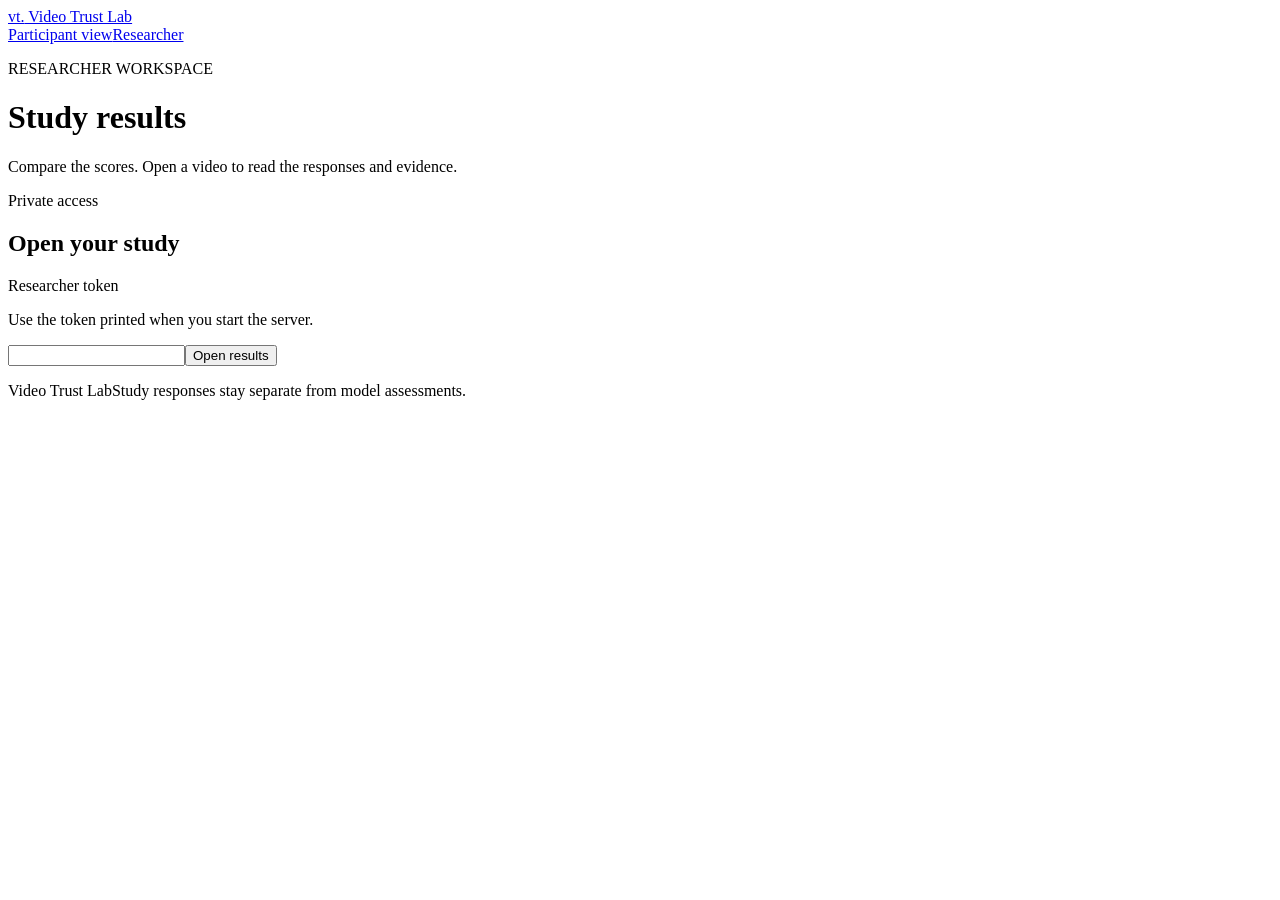
==== videotrust/web/researcher.html @ a5054045 "build the results dashboard" ====
<!doctype html>
<html lang="en">
  <head>
    <meta charset="utf-8" />
    <meta name="viewport" content="width=device-width,initial-scale=1" />
    <title>Study results · Video Trust Lab</title>
    <link rel="icon" href="/favicon.svg" />
    <link rel="stylesheet" href="/styles.css" />
    <script defer src="/researcher.js"></script>
  </head>
  <body>
    <header class="topbar">
      <a class="brand" href="/"
        ><span class="brandmark">vt.</span> Video Trust Lab</a
      >
      <nav aria-label="Workspace">
        <a href="/">Participant view</a
        ><a href="/researcher" aria-current="page">Researcher</a>
      </nav>
    </header>
    <main class="dashboard">
      <div class="page-heading">
        <div>
          <p class="eyebrow">RESEARCHER WORKSPACE</p>
          <h1>Study results</h1>
          <p class="muted">
            Compare the scores. Open a video to read the responses and evidence.
          </p>
        </div>
        <span id="study-mode" class="pill">Private access</span>
      </div>
      <form id="login" class="login">
        <h2>Open your study</h2>
        <label for="admin-token">Researcher token</label>
        <p class="small muted">
          Use the token printed when you start the server.
        </p>
        <div>
          <input
            id="admin-token"
            type="password"
            autocomplete="off"
            required
          /><button class="button primary">Open results</button>
        </div>
      </form>
      <p id="status" class="status" role="status" aria-live="polite"></p>
      <section id="results" hidden>
        <p id="demo-note" class="demo-note" hidden>
          <strong>Demo study.</strong> Video scores and interview inference are
          synthetic examples. Direct ratings are entered through the demo
          survey.
        </p>
        <div class="comparison-controls">
          <div>
            <label for="measure">Participant measure</label
            ><select id="measure"></select>
          </div>
          <div class="condition-control">
            <label for="group">Video assessment</label
            ><select id="group"></select>
          </div>
          <div class="actions">
            <button id="refresh" class="button secondary">Refresh</button
            ><button id="logout" class="text-button">Lock</button>
          </div>
        </div>
        <p id="measure-note" class="small muted"></p>
        <div class="metrics">
          <article>
            <span>Saved responses</span><strong id="responses">0</strong
            ><small id="response-context">Selected measure</small>
          </article>
          <article>
            <span>Completed sessions</span><strong id="sessions">0</strong
            ><small id="session-context">Of 0 started</small>
          </article>
          <article>
            <span>Matched videos</span><strong id="paired">0</strong
            ><small id="pair-context">Of 0 videos</small>
          </article>
          <article>
            <span>Mean absolute gap</span><strong id="gap">—</strong
            ><small>Points on the 0–10 scale</small>
          </article>
        </div>
        <div class="overview-grid">
          <section class="panel chart-card">
            <div class="panel-head">
              <h2>Score comparison</h2>
              <p class="small muted">
                Each point is a video. The diagonal marks equal scores.
              </p>
            </div>
            <div id="chart"></div>
            <p id="correlation-note" class="small muted chart-foot"></p>
            <span id="correlation" hidden></span>
          </section>
          <section class="panel">
            <div class="panel-head">
              <h2>Collection &amp; analysis</h2>
              <p class="small muted">Coverage across the study.</p>
            </div>
            <dl id="coverage" class="coverage"></dl>
            <div class="panel-note">
              <p id="coverage-note"></p>
              <p class="small muted">
                A missing score stays missing. Repeated model runs are counted
                separately from participant responses.
              </p>
            </div>
            <div class="export-actions">
              <button id="export" class="button secondary">
                Export responses</button
              ><button id="export-comparison" class="button secondary">
                Export comparison</button
              ><button id="export-interviews" class="button secondary" hidden>
                Export interviews
              </button>
            </div>
          </section>
        </div>
        <section id="agreement-panel" class="panel agreement" hidden>
          <h2>Does the interview reflect the participant’s own rating?</h2>
          <p id="agreement-value"></p>
          <p class="small muted">
            Matched by the same session and video. Gap = interview inference −
            direct rating. Rating first may anchor the later interview.
          </p>
        </section>
        <section class="review-section">
          <div class="section-heading">
            <div>
              <h2>Review the videos</h2>
              <p class="small muted">
                Choose a video to inspect both sides of the comparison.
              </p>
            </div>
            <div class="find-video">
              <label class="sr-only" for="search">Find a video</label
              ><input id="search" type="search" placeholder="Find a video…" />
            </div>
          </div>
          <div class="review-grid">
            <div class="panel video-list">
              <div class="list-options">
                <label for="sort">Order</label
                ><select id="sort">
                  <option value="gap">Largest gap</option>
                  <option value="title">Video title</option>
                  <option value="missing">Missing assessments</option></select
                ><span id="visible-count" class="small muted"></span>
              </div>
              <div class="table-scroll">
                <table>
                  <thead>
                    <tr>
                      <th>Video</th>
                      <th id="participant-column">Participant</th>
                      <th>Model</th>
                      <th>Gap</th>
                    </tr>
                  </thead>
                  <tbody id="rows"></tbody>
                </table>
              </div>
              <p id="list-empty" class="empty-state" hidden>
                No videos match your search.
              </p>
            </div>
            <article class="panel inspector" id="inspector">
              <div class="panel-head">
                <p class="eyebrow">SELECTED VIDEO</p>
                <h2 id="detail-title">Select a video</h2>
                <p id="detail-meta" class="small muted"></p>
              </div>
              <video
                id="detail-video"
                controls
                playsinline
                preload="auto"
                hidden
              ></video>
              <div id="detail-scores" class="detail-scores"></div>
              <div class="tabs" role="tablist" aria-label="Video details">
                <button
                  id="tab-responses"
                  role="tab"
                  aria-selected="true"
                  aria-controls="panel-responses"
                  data-panel="responses"
                >
                  Responses</button
                ><button
                  id="tab-model"
                  role="tab"
                  aria-selected="false"
                  aria-controls="panel-model"
                  data-panel="model"
                >
                  Model runs</button
                ><button
                  id="tab-evidence"
                  role="tab"
                  aria-selected="false"
                  aria-controls="panel-evidence"
                  data-panel="evidence"
                >
                  Evidence
                </button>
              </div>
              <div id="detail-status" class="small muted" role="status"></div>
              <section
                id="panel-responses"
                role="tabpanel"
                aria-labelledby="tab-responses"
                class="detail-panel"
              ></section>
              <section
                id="panel-model"
                role="tabpanel"
                aria-labelledby="tab-model"
                class="detail-panel"
                hidden
              ></section>
              <section
                id="panel-evidence"
                role="tabpanel"
                aria-labelledby="tab-evidence"
                class="detail-panel"
                hidden
              ></section>
            </article>
          </div>
        </section>
        <p class="method-note">
          These scores describe perceived trust. They do not establish whether a
          video is factually correct. Participant ratings, interview inference
          and video assessments are distinct measures.
        </p>
      </section>
    </main>
    <footer>
      <span>Video Trust Lab</span
      ><span>Study responses stay separate from model assessments.</span>
    </footer>
  </body>
</html>
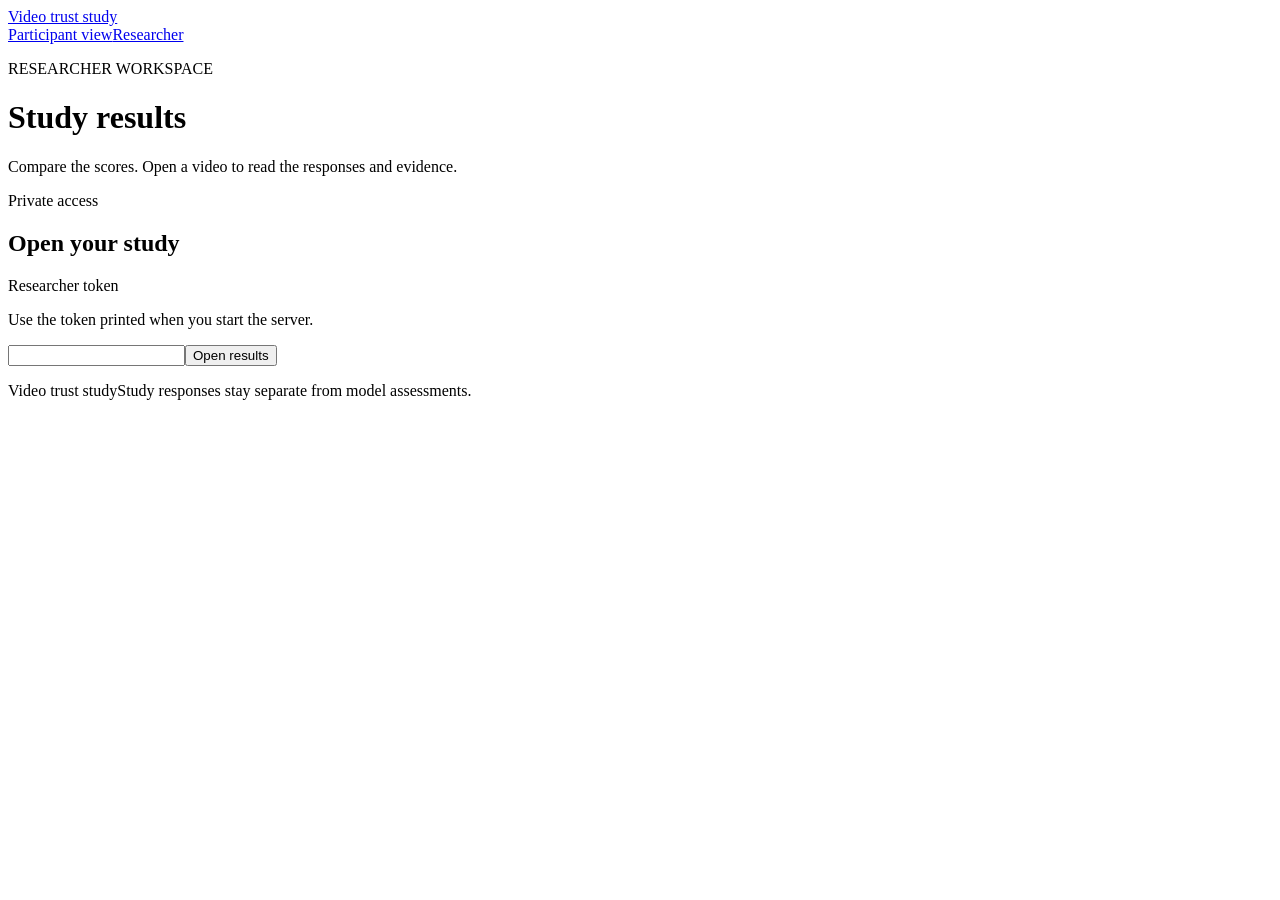
==== commit 3fe9cb7e: "Clarify recorded examples and missing scores in the dashboard" ====
--- a/videotrust/web/researcher.html
+++ b/videotrust/web/researcher.html
@@ -3,15 +3,14 @@
   <head>
     <meta charset="utf-8" />
     <meta name="viewport" content="width=device-width,initial-scale=1" />
-    <title>Study results · Video Trust Lab</title>
-    <link rel="icon" href="/favicon.svg" />
+    <title>Study results · Video trust study</title>
     <link rel="stylesheet" href="/styles.css" />
     <script defer src="/researcher.js"></script>
   </head>
   <body>
     <header class="topbar">
       <a class="brand" href="/"
-        ><span class="brandmark">vt.</span> Video Trust Lab</a
+        >Video trust study</a
       >
       <nav aria-label="Workspace">
         <a href="/">Participant view</a
@@ -47,9 +46,9 @@
       <p id="status" class="status" role="status" aria-live="polite"></p>
       <section id="results" hidden>
         <p id="demo-note" class="demo-note" hidden>
-          <strong>Demo study.</strong> Video scores and interview inference are
-          synthetic examples. Direct ratings are entered through the demo
-          survey.
+          <strong>Local demo.</strong> The model score of 4 is a recorded example
+          from the author’s pilot. Your rating is saved independently. Interview
+          questions are fixed; no score is inferred without a live model.
         </p>
         <div class="comparison-controls">
           <div>
@@ -241,7 +240,7 @@
       </section>
     </main>
     <footer>
-      <span>Video Trust Lab</span
+      <span>Video trust study</span
       ><span>Study responses stay separate from model assessments.</span>
     </footer>
   </body>
